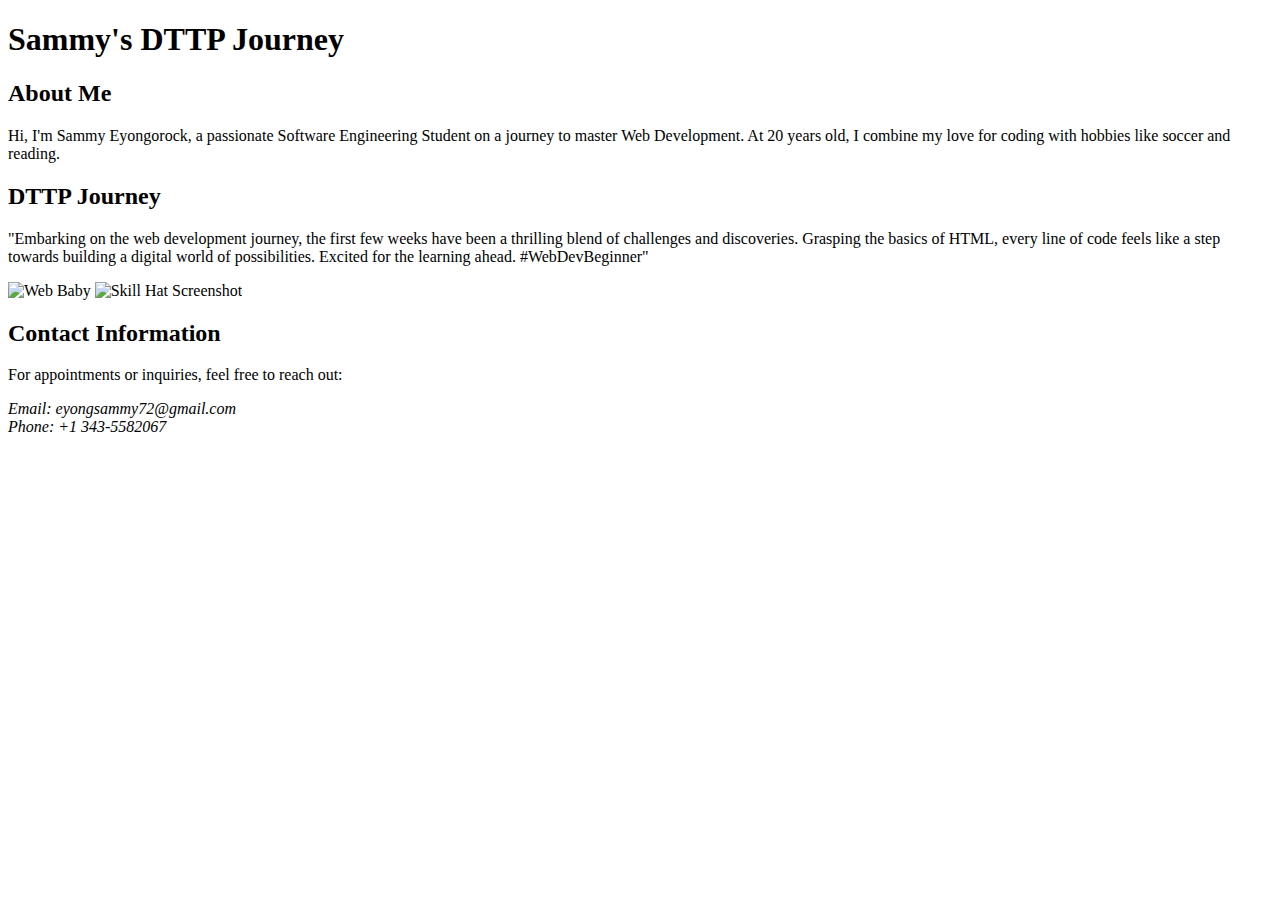
==== index.html @ 077022a3 "Add biography HTML page" ====
<!DOCTYPE html>
<html>

<head>
    <title>My Web Development Journey</title>
</head>

<body>
    <h1>Sammy's DTTP Journey</h1>

    <h2>About Me</h2>
    <p>Hi, I'm Sammy Eyongorock, a passionate Software Engineering Student on a journey to master Web Development.
        At 20 years old, I combine my love for coding with hobbies like soccer and reading.</p>

    <h2>DTTP Journey</h2>
    <p>
        "Embarking on the web development journey, the first few weeks have been a thrilling blend of challenges and discoveries. 
        Grasping the basics of HTML, every line of code feels like a step towards building a digital world of possibilities. 
        Excited for the learning ahead. #WebDevBeginner"</p>

    <!-- Image 1 -->
    <img src="Images/Web baby.jpg" alt="Web Baby">

    <!-- Image 2 -->
    <img src="C:\Users\eyong\Pictures\Screenshots\SkillHat.png" alt="Skill Hat Screenshot">




    <h2>Contact Information</h2>
    <p>For appointments or inquiries, feel free to reach out:</p>
    <address>
        Email: eyongsammy72@gmail.com<br>
        Phone: +1 343-5582067
    </address>
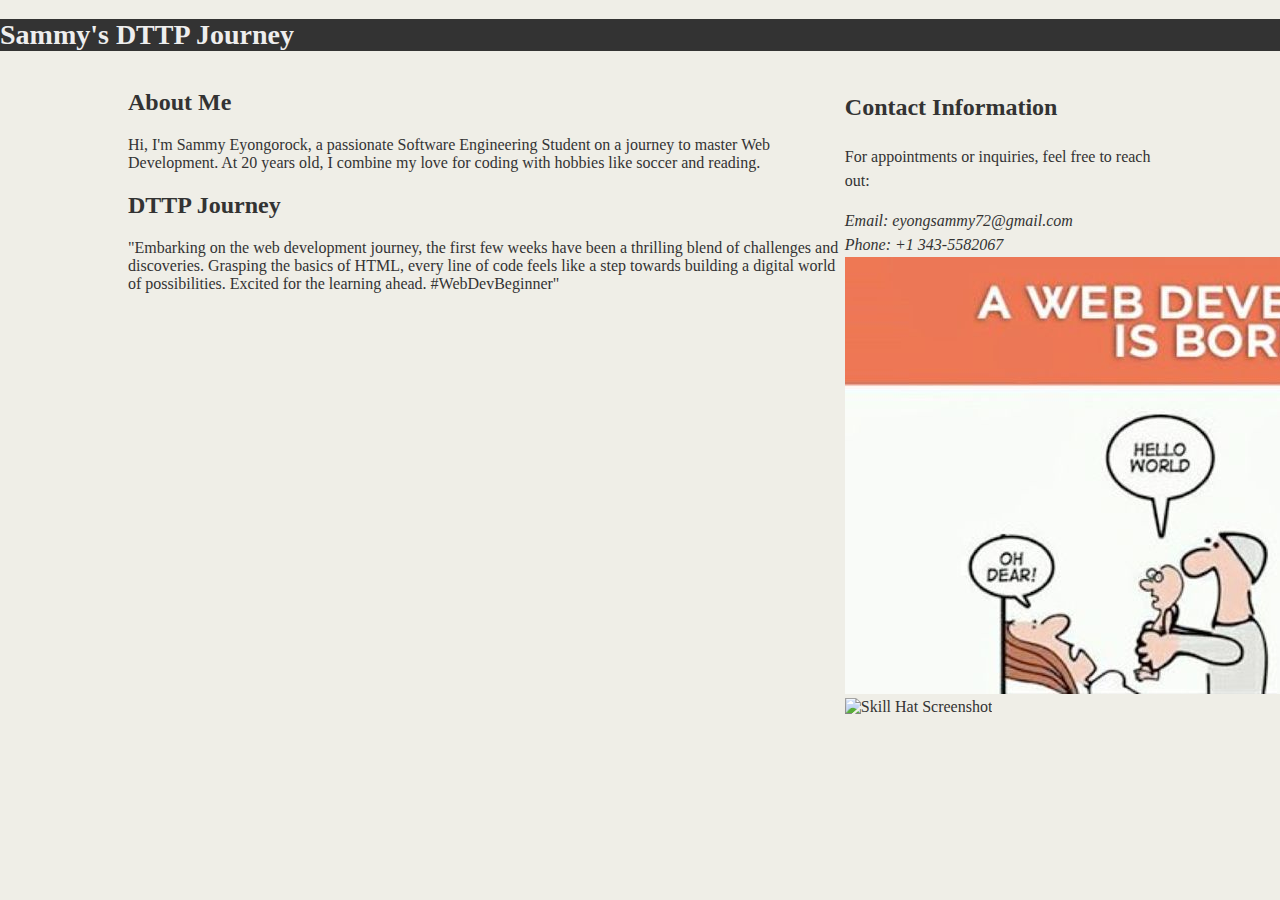
==== commit 42ac5f01: "Add CSS styling and structure as per instructions" ====
--- a/index.html
+++ b/index.html
@@ -2,34 +2,83 @@
 <html>
 
 <head>
+    <link rel="stylesheet" type="text/css" href="css/style.css">
     <title>My Web Development Journey</title>
+    <style>
+        body {
+            margin: 0;
+            padding: 0;
+            background-color: #efeee7;
+            font-family: Georgia, "Times New Roman", Times, serif;
+            color: #333333;
+        }
+        header {
+            background-color: #333333;
+        }
+        header h1 {
+            color: #eee;
+            font-size: 28px;
+        }
+        h2 {
+            font-size: 24px;
+        }
+        .container {
+            width: 1024px;
+            margin: 0 auto;
+        }
+        #main-bio, #contact-info, #bio-image {
+            float: left;
+        }
+        #bio-image {
+            width: 200px;
+            margin-right: 20px; /* Adjust margin as needed */
+        }
+        #main-bio {
+            width: 70%;
+        }
+        #contact-info {
+            width: 30%;
+            line-height: 1.5; /* 1.5 times the font size */
+        }
+        a {
+            color: #d21034;
+        }
+    </style>
 </head>
 
 <body>
-    <h1>Sammy's DTTP Journey</h1>
+    <header>
+        <h1>Sammy's DTTP Journey</h1>
+    </header>
 
-    <h2>About Me</h2>
-    <p>Hi, I'm Sammy Eyongorock, a passionate Software Engineering Student on a journey to master Web Development.
-        At 20 years old, I combine my love for coding with hobbies like soccer and reading.</p>
+    <div class="container">
+        <section id="main-bio">
+            <h2>About Me</h2>
+            <p>Hi, I'm Sammy Eyongorock, a passionate Software Engineering Student on a journey to master Web Development.
+                At 20 years old, I combine my love for coding with hobbies like soccer and reading.</p>
 
-    <h2>DTTP Journey</h2>
-    <p>
-        "Embarking on the web development journey, the first few weeks have been a thrilling blend of challenges and discoveries. 
-        Grasping the basics of HTML, every line of code feels like a step towards building a digital world of possibilities. 
-        Excited for the learning ahead. #WebDevBeginner"</p>
+            <h2>DTTP Journey</h2>
+            <p>"Embarking on the web development journey, the first few weeks have been a thrilling blend of challenges and discoveries. 
+                Grasping the basics of HTML, every line of code feels like a step towards building a digital world of possibilities. 
+                Excited for the learning ahead. #WebDevBeginner"</p>
+        </section>
 
-    <!-- Image 1 -->
-    <img src="Images/Web baby.jpg" alt="Web Baby">
+        <section id="contact-info">
+            <h2>Contact Information</h2>
+            <p>For appointments or inquiries, feel free to reach out:</p>
+            <address>
+                Email: eyongsammy72@gmail.com<br>
+                Phone: +1 343-5582067
+            </address>
+        </section>
 
-    <!-- Image 2 -->
-    <img src="C:\Users\eyong\Pictures\Screenshots\SkillHat.png" alt="Skill Hat Screenshot">
+        <div id="bio-image">
+            <!-- Image 1 -->
+            <img src="Images/Web baby.jpg" alt="Web Baby">
+            <!-- Image 2 -->
+            <img src="C:\Users\eyong\Pictures\Screenshots\SkillHat.png" alt="Skill Hat Screenshot">
+        </div>
+    </div>
+</body>
 
-
-
-
-    <h2>Contact Information</h2>
-    <p>For appointments or inquiries, feel free to reach out:</p>
-    <address>
-        Email: eyongsammy72@gmail.com<br>
-        Phone: +1 343-5582067
-    </address>+</html>
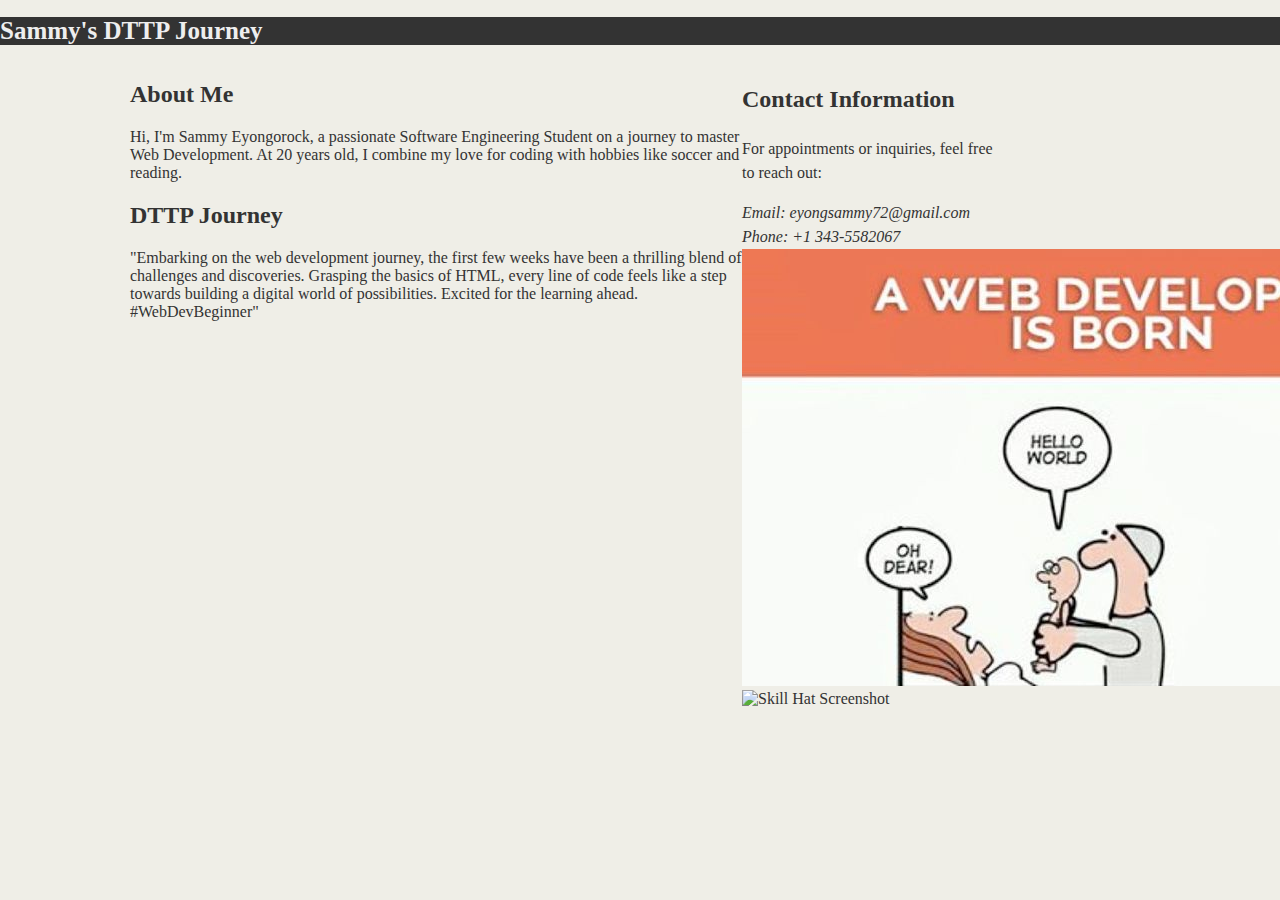
==== commit 02e9da3f: "New" ====
--- a/index.html
+++ b/index.html
@@ -17,27 +17,27 @@
         }
         header h1 {
             color: #eee;
-            font-size: 28px;
+            font-size: 25px;
         }
         h2 {
             font-size: 24px;
         }
         .container {
-            width: 1024px;
+            width: 1020px;
             margin: 0 auto;
         }
         #main-bio, #contact-info, #bio-image {
             float: left;
         }
         #bio-image {
-            width: 200px;
+            width: 190px;
             margin-right: 20px; /* Adjust margin as needed */
         }
         #main-bio {
-            width: 70%;
+            width: 60%;
         }
         #contact-info {
-            width: 30%;
+            width: 25%;
             line-height: 1.5; /* 1.5 times the font size */
         }
         a {
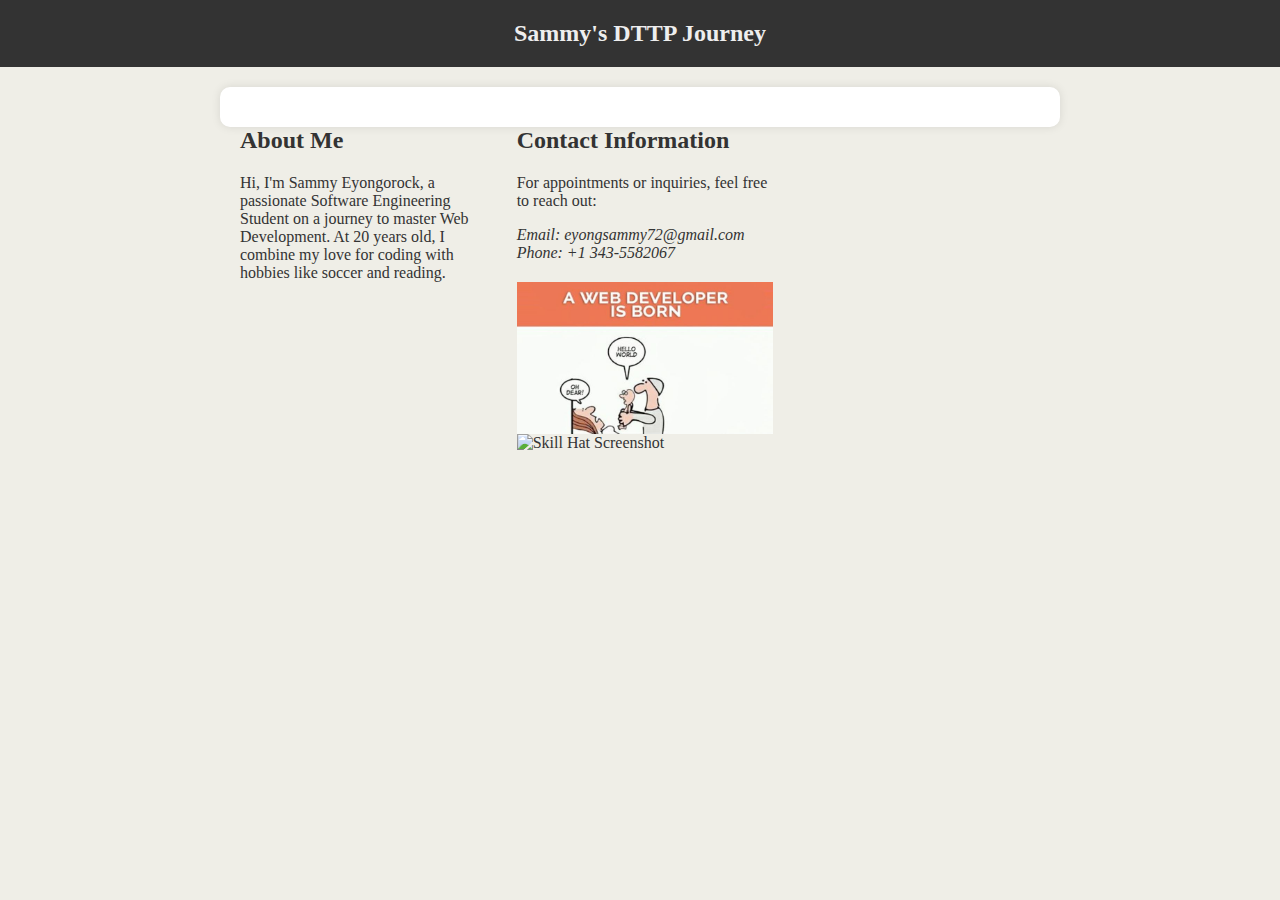
==== commit 96198736: "New" ====
--- a/index.html
+++ b/index.html
@@ -1,8 +1,9 @@
 <!DOCTYPE html>
-<html>
+<html lang="en">
 
 <head>
-    <link rel="stylesheet" type="text/css" href="css/style.css">
+    <meta charset="UTF-8">
+    <meta name="viewport" content="width=device-width, initial-scale=1.0">
     <title>My Web Development Journey</title>
     <style>
         body {
@@ -12,36 +13,60 @@
             font-family: Georgia, "Times New Roman", Times, serif;
             color: #333333;
         }
+
         header {
             background-color: #333333;
+            padding: 20px;
+            text-align: center;
         }
+
         header h1 {
             color: #eee;
-            font-size: 25px;
+            font-size: 24px;
+            margin: 0;
         }
-        h2 {
-            font-size: 24px;
+
+        .container {
+            max-width: 800px;
+            margin: 20px auto;
+            padding: 20px;
+            background-color: #fff;
+            border-radius: 10px;
+            box-shadow: 0 0 10px rgba(0, 0, 0, 0.1);
         }
-        .container {
-            width: 1020px;
+
+        section {
+            margin-bottom: 20px;
+        }
+
+        #main-bio,
+        #contact-info,
+        #bio-image {
+            float: left;
+            width: calc(100% / 3 - 10px);
+            margin-right: 20px;
+        }
+
+        #main-bio {
+            clear: both;
+            margin-bottom: 20px;
+        }
+
+        #bio-image img {
+            max-width: 100%;
+            height: auto;
+            display: block;
             margin: 0 auto;
         }
-        #main-bio, #contact-info, #bio-image {
-            float: left;
-        }
-        #bio-image {
-            width: 190px;
-            margin-right: 20px; /* Adjust margin as needed */
-        }
-        #main-bio {
-            width: 60%;
-        }
-        #contact-info {
-            width: 25%;
-            line-height: 1.5; /* 1.5 times the font size */
-        }
-        a {
-            color: #d21034;
+
+        @media (max-width: 768px) {
+            #main-bio,
+            #contact-info,
+            #bio-image {
+                width: 100%;
+                float: none;
+                margin-right: 0;
+            }
         }
     </style>
 </head>
@@ -56,11 +81,6 @@
             <h2>About Me</h2>
             <p>Hi, I'm Sammy Eyongorock, a passionate Software Engineering Student on a journey to master Web Development.
                 At 20 years old, I combine my love for coding with hobbies like soccer and reading.</p>
-
-            <h2>DTTP Journey</h2>
-            <p>"Embarking on the web development journey, the first few weeks have been a thrilling blend of challenges and discoveries. 
-                Grasping the basics of HTML, every line of code feels like a step towards building a digital world of possibilities. 
-                Excited for the learning ahead. #WebDevBeginner"</p>
         </section>
 
         <section id="contact-info">
@@ -72,13 +92,14 @@
             </address>
         </section>
 
-        <div id="bio-image">
+        <section id="bio-image">
             <!-- Image 1 -->
             <img src="Images/Web baby.jpg" alt="Web Baby">
             <!-- Image 2 -->
             <img src="C:\Users\eyong\Pictures\Screenshots\SkillHat.png" alt="Skill Hat Screenshot">
-        </div>
+        </section>
     </div>
 </body>
 
 </html>
+
